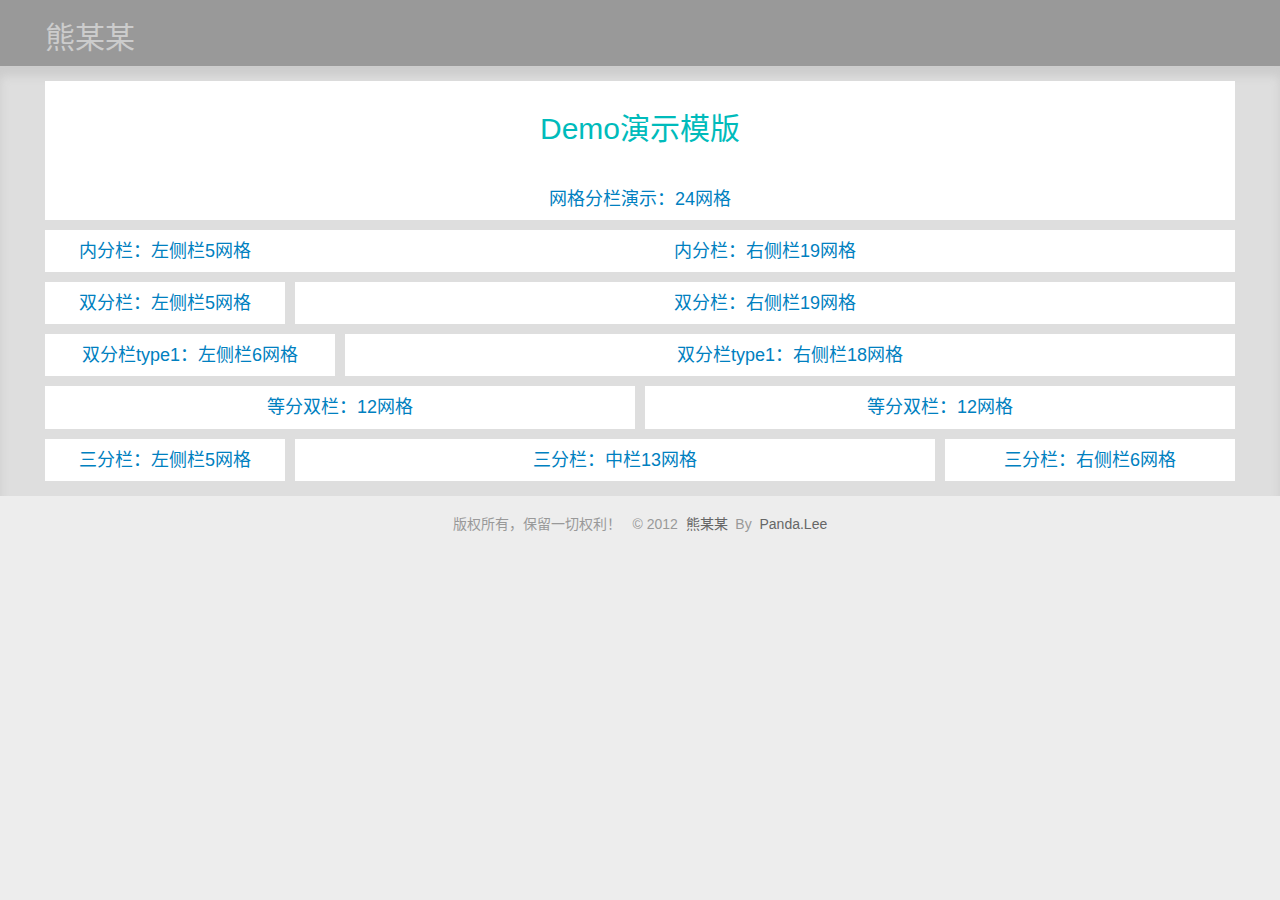
==== demo/Basic/index.html @ da817acd "初始化Basic Demo代码树" ====
<!doctype html>
<!--[if lt IE 7]><html class="no-js ie lt-ie9 lt-ie8 lt-ie7" lang="zh-CN"><![endif]-->
<!--[if lt IE 8]><html class="no-js ie lt-ie9 lt-ie8" lang="zh-CN"><![endif]-->
<!--[if lt IE 9]><html class="no-js ie lt-ie9" lang="zh-CN"><![endif]-->
<!--[if IE 9]><html class="no-js ie" lang="zh-CN"><![endif]-->
<!--[if gt IE 9]><!--><html class="no-js" lang="zh-CN"><!--<![endif]-->
<head>
	<meta charset="utf-8" />
	<meta name="viewport" content="width=device-width, initial-scale=1, user-scalable=yes">
	<meta http-equiv="X-UA-Compatible" content="IE=7, IE=9">
	<meta http-equiv="windows-Target" contect="_top">
	<meta name="description" content="" />
	<meta name="keywords" content="" />
	<meta name="author" content="Uesr Centered Develop and Design: Panda.Lee landseerys@gmail.com" />
	<meta name="Robots" contect="all">
	<title>HTML模板</title>
	<link rel="home" href="" />
	<link rel="index" href="" />
	<link rel="stylesheet" href="style/index.css" media="screen">
	<!--[if !IE]><![endif]--><!-- 不是IE浏览器 -->
	<!--[if IE 9]><![endif]--><!-- IE9浏览器 -->
	<!--[if !(IE 9)]><![endif]--><!-- 不是IE9浏览器 -->
	<!--[if lt IE 9]><![endif]--><!-- IE9以下浏览器 -->
	<!--[if lte IE 9]><![endif]--><!-- IE9或以下浏览器 -->
	<!--[if gt IE 9]><![endif]--><!-- IE9以上浏览器 -->
	<!--[if gte IE 9]><![endif]--><!-- IE9或以上浏览器 -->
	<script src="script/jquery-1.8.0.js"></script>
	<script src="script/jquery-ui.js"></script>
	<script src="script/interactive.js"></script>
	<script>
	</script>
</head>
<body>
	<!-- 页眉 Start -->
	<header>
		<div class="mainBody">
			<div class="title"><a href="/" hidefocus="ture" title="返回主页">熊某某</a></div>
		</div>
	</header>
	<!-- 页眉 End -->
	<div class="container">
		<div class="mainBody">
			<article>
				<h1>Demo演示模版</h1>
				<h2 style="padding:10px 0; font-size:18px; text-align:center; font-weight:400; color:#0080C0;">网格分栏演示：24网格</h2>
			</article>
			<!-- 一栏 End -->
			<!-- 内双栏 Start -->
			<section class="type2">
				<aside>
					<!-- 左栏 Start 注释一定要放在里面否则会出现IE6注释BUG -->
					<section>
						<h2 style="padding:10px 0; font-size:18px; text-align:center; font-weight:400; color:#0080C0;">内分栏：左侧栏5网格</h2>
					</section>
					<!-- 左栏 End -->
				</aside>
				<article>
					<!-- 右栏 Start -->	
					<section>
						<h2 style="padding:10px 0; font-size:18px; text-align:center; font-weight:400; color:#0080C0;">内分栏：右侧栏19网格</h2>
					</section>
					<!-- 右栏 End -->
				</article>
			</section>
			<!-- 内双栏 End -->
			<!-- 双栏 Start -->
			<section>
				<aside>
					<!-- 左栏 Start 注释一定要放在里面否则会出现IE6注释BUG -->
					<section>
						<h2 style="padding:10px 0; font-size:18px; text-align:center; font-weight:400; color:#0080C0;">双分栏：左侧栏5网格</h2>
					</section>
					<!-- 左栏 End -->
				</aside>
				<article>
					<!-- 右栏 Start -->	
					<section>
						<h2 style="padding:10px 0; font-size:18px; text-align:center; font-weight:400; color:#0080C0;">双分栏：右侧栏19网格</h2>
					</section>
					<!-- 右栏 End -->
				</article>
			</section>
			<!-- 双栏 End -->
			<!-- 双栏 Start -->
			<section class="type1">
				<aside>
					<!-- 左栏 Start 注释一定要放在里面否则会出现IE6注释BUG -->
					<section>
						<h2 style="padding:10px 0; font-size:18px; text-align:center; font-weight:400; color:#0080C0;">双分栏type1：左侧栏6网格</h2>
					</section>
					<!-- 左栏 End -->
				</aside>
				<article>
					<!-- 右栏 Start -->	
					<section>
						<h2 style="padding:10px 0; font-size:18px; text-align:center; font-weight:400; color:#0080C0;">双分栏type1：右侧栏18网格</h2>
					</section>
					<!-- 右栏 End -->
				</article>
			</section>
			<!-- 双栏 End -->
			<!-- 等双栏 Start -->
			<section>
				<section class="doubleColumn">
					<div class="box">
						<h2 style="padding:10px 0; font-size:18px; text-align:center; font-weight:400; color:#0080C0;">等分双栏：12网格</h2>
					</div>
				</section>
				<section class="doubleColumn">
					<div class="box">
						<h2 style="padding:10px 0; font-size:18px; text-align:center; font-weight:400; color:#0080C0;">等分双栏：12网格</h2>
					</div>
				</section>
			</section>
			<!-- 等双栏 End -->
			<!-- 三栏 Start -->
			<section>
				<aside>
					<!-- 左栏 Start -->
					<section>
						<h2 style="padding:10px 0; font-size:18px; text-align:center; font-weight:400; color:#0080C0;">三分栏：左侧栏5网格</h2>
					</section>
					<!-- 左栏 End -->
				</aside>
				<article class="main">
					<!-- 中栏 Start -->
					<section>
						<h2 style="padding:10px 0; font-size:18px; text-align:center; font-weight:400; color:#0080C0;">三分栏：中栏13网格</h2>
					</section>
					<!-- 中栏 End -->
				</article>
				<aside class="sidebar">
					<!-- 右栏 Start -->
					<section>
						<h2 style="padding:10px 0; font-size:18px; text-align:center; font-weight:400; color:#0080C0;">三分栏：右侧栏6网格</h2>
					</section>
					<!-- 右栏 End -->
				</aside>
			</section>
			<!-- 三栏 End -->
		</div>
	</div>
	<!-- 页脚 Start -->
	<footer>版权所有，保留一切权利！&nbsp;&nbsp;&nbsp;&copy;&nbsp;2012&nbsp;&nbsp;<a href="/" title="熊某某">熊某某</a>&nbsp;&nbsp;By&nbsp;&nbsp;<a href="mailto:landseerys@gmail.com" title="联系我">Panda.Lee</a></footer>
	<!-- 页脚 End -->
</body>
</html>
---- demo/Basic/style/index.css ----
@charset "utf-8";
body,
div,
dl,
dt,
dd,
ul,
ol,
li,
h1,
h2,
h3,
h4,
h5,
h6,
pre,
form,
fieldset,
input,
textarea,
p,
blockquote,
th,
td,
menu,
dialog {
  margin: 0;
  padding: 0;
}
article,
aside,
details,
figcaption,
figure,
footer,
header,
hgroup,
menu,
nav,
section,
dialog {
  display: block;
}
table {
  border-collapse: collapse;
  border-spacing: 0;
}
fieldset,
img,
abbr,
acronym {
  border: 0 none;
}
address,
caption,
cite,
code,
dfn,
th,
var {
  font-style: normal;
  font-weight: 400;
}
ol,
ul,
menu {
  list-style: none;
}
h1,
h2,
h3,
h4,
h5,
h6 {
  font-size: 14px;
}
q:before,
q:after {
  content: '';
}
form {
  display: inline;
}
html {
  overflow-y: scroll;
}
input,
pre,
button,
select,
textarea {
  background-color: white;
  font-family: \5FAE\8F6F\96C5\9ED1,Verdana,\5B8B\4F53,sans-serif;
  outline: 0 none;
  resize: none;
}
input[type="checkbox"] {
  vertical-align: middle;
}
a {
  outline: 0 none;
  text-decoration: none;
}
html.lt-ie7 a:link,
html.lt-ie7 a:visited {
  opacity: 1;
  filter: progid:DXImageTransform.Microsoft.Alpha(Opacity=100);
}
html.lt-ie7 a:hover,
html.lt-ie7 a:active {
  opacity: 0.99;
  filter: progid:DXImageTransform.Microsoft.Alpha(Opacity=99);
}
img {
  display: inline-block;
  vertical-align: top;
}
video {
  vertical-align: top;
}
hr {
  margin: 10px;
  padding: 0;
  font-size: 0;
  height: 1px;
  border: 1px solid #cecece;
  border-width: 1px 0 0;
}
::-moz-selection {
  background-color: #000;
  color: #0bb;
}
::selection {
  background-color: #000;
  color: #0bb;
}
.offset,
.content,
article,
section section,
section section.doubleColumn .box,
section.type2,
header .mainBody {
  margin-left: 10px;
}
.row1 {
  width: 50px;
}
.row2 {
  width: 100px;
}
.row3 {
  width: 150px;
}
.row4 {
  width: 200px;
}
.row5,
section aside,
section article,
section .main {
  width: 250px;
}
.row6,
section .sidebar,
section.type1 aside {
  width: 300px;
}
.row7 {
  width: 350px;
}
.row8 {
  width: 400px;
}
.row9 {
  width: 450px;
}
.row10 {
  width: 500px;
}
.row11 {
  width: 550px;
}
.row12,
section section.doubleColumn {
  width: 600px;
}
.row13,
section .main {
  width: 650px;
}
.row14 {
  width: 700px;
}
.row15 {
  width: 750px;
}
.row16 {
  width: 800px;
}
.row17 {
  width: 850px;
}
.row18,
section.type1 article {
  width: 900px;
}
.row19,
section article {
  width: 950px;
}
.row20 {
  width: 1000px;
}
.row21 {
  width: 1050px;
}
.row22 {
  width: 1100px;
}
.row23 {
  width: 1150px;
}
.row24,
.container .mainBody {
  width: 1200px;
}
body {
  font-size: 14px;
  line-height: 1.231;
  font-family: \5FAE\8F6F\96C5\9ED1,Verdana,\5B8B\4F53,sans-serif;
}
a.msC:link,
a.msC:visited {
  color: #0bb;
}
a.msC:hover,
a.msC:active {
  color: #963;
}
a.hU:link,
footer a:link,
a.hU:visited,
footer a:visited {
  text-decoration: none;
}
a.hU:hover,
footer a:hover,
a.hU:active,
footer a:active {
  text-decoration: underline;
}
a.u:link,
a.u:visited,
a.u:hover,
a.u:active {
  text-decoration: underline;
}
a.tag:link,
a.tag:visited,
a.tag:hover,
a.tag:active {
  position: absolute;
  top: auto;
  left: auto;
  display: block;
  background-color: white;
  border: 0 none;
  opacity: 0;
  filter: progid:DXImageTransform.Microsoft.Alpha(Opacity=0);
}
.hideTitle {
  font-size: 0;
  margin: 0;
  padding: 0;
  width: 0;
  height: 0;
  text-indent: -9999px;
}
html body .hidden {
  display: none;
}
body {
  background-color: #ededed;
}
html,
body {
  width: auto;
  min-width: 1210px;
  height: 100%;
}
html.lt-ie7 html,
html.lt-ie7 body {
  width: 1210px;
}
html.lt-ie7 html,
html.lt-ie7 body {
  width: auto;
}
header .mainBody {
  padding: 0 10px;
  width: 1190px;
}
.container {
  background-color: #dedede;
  margin: -1px auto 0;
  padding: 15px 0 5px;
  -webkit-box-shadow: inset 0 10px 10px #ccc;
  -moz-box-shadow: inset 0 10px 10px #ccc;
  box-shadow: inset 0 10px 10px #ccc;
}
html.lt-ie8 .container {
  border: 0 none;
}
.container .mainBody {
  position: relative;
  margin-left: auto;
  margin-right: auto;
  padding-right: 10px;
}
.content,
article,
section section,
section section.doubleColumn .box,
section.type2 {
  background-color: #fff;
  margin-bottom: 10px;
  -webkit-box-shadow: 0 0 0 0 transparent;
  -moz-box-shadow: 0 0 0 0 transparent;
  box-shadow: 0 0 0 0 transparent;
}
html.lt-ie8 .content,
html.lt-ie8 article,
html.lt-ie8 section section,
html.lt-ie8 section section.doubleColumn .box,
html.lt-ie8 section.type2 {
  border: 0 none;
}
section section.doubleColumn {
  background-color: transparent;
  float: left;
  margin: 0;
  -webkit-box-shadow: 0 0 0 0 transparent;
  -moz-box-shadow: 0 0 0 0 transparent;
  box-shadow: 0 0 0 0 transparent;
  overflow: hidden;
}
html.lt-ie8 section section.doubleColumn {
  border: 0 none;
}
section:before,
section:after {
  content: "";
  display: table;
}
section:after {
  clear: both;
}
html.lt-ie8 section {
  zoom: 1;
}
section aside,
section article,
section .main {
  float: left;
  display: inline-block;
  overflow: hidden;
}
section article {
  background-color: transparent;
  margin: 0;
  -webkit-box-shadow: 0 0 0 0 transparent;
  -moz-box-shadow: 0 0 0 0 transparent;
  box-shadow: 0 0 0 0 transparent;
}
html.lt-ie8 section article {
  border: 0 none;
}
section .sidebar {
  float: left;
  display: inline-block;
}
section.type2 section {
  -webkit-box-shadow: 0 0 0 0 transparent;
  -moz-box-shadow: 0 0 0 0 transparent;
  box-shadow: 0 0 0 0 transparent;
  margin-bottom: 0;
}
html.lt-ie8 section.type2 section {
  border: 0 none;
}
section.type2 aside {
  margin-left: -10px;
}
footer {
  width: 1190px;
}
header {
  background-color: #999;
  margin-left: auto;
  margin-right: auto;
  padding: 20px 0 10px;
}
header .mainBody {
  position: relative;
  margin-left: auto;
  margin-right: auto;
}
header .mainBody:before,
header .mainBody:after {
  content: "";
  display: table;
}
header .mainBody:after {
  clear: both;
}
html.lt-ie8 header .mainBody {
  zoom: 1;
}
header .mainBody .title {
  float: left;
  font-size: 30px;
  font-weight: 400;
}
header .mainBody .title a:link,
header .mainBody .title a:visited {
  color: #ccc;
}
header .mainBody .title a:hover,
header .mainBody .title a:active {
  color: #ddd;
}
footer {
  margin-left: auto;
  margin-right: auto;
  padding: 20px 0;
  color: #999;
  text-align: center;
}
footer a {
  color: #666;
}
h1 {
  padding: 30px 0;
  font-size: 30px;
  font-weight: 400;
  color: #0bb;
  text-align: center;
}
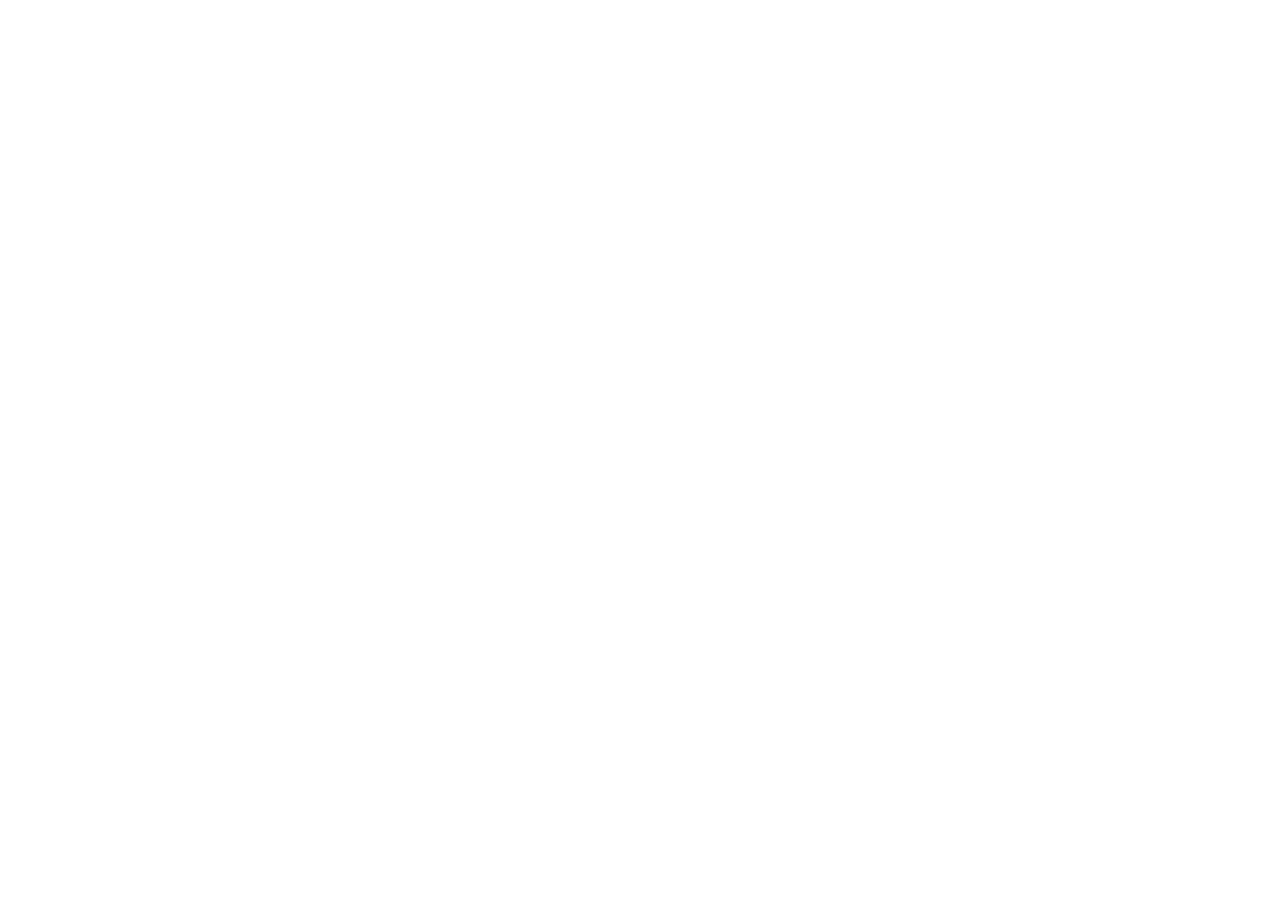
==== commit bffdff16: "基于移动端相关特性重构Basic代码" ====
--- a/demo/Basic/index.html
+++ b/demo/Basic/index.html
@@ -1,147 +1,18 @@
 <!doctype html>
-<!--[if lt IE 7]><html class="no-js ie lt-ie9 lt-ie8 lt-ie7" lang="zh-CN"><![endif]-->
-<!--[if lt IE 8]><html class="no-js ie lt-ie9 lt-ie8" lang="zh-CN"><![endif]-->
-<!--[if lt IE 9]><html class="no-js ie lt-ie9" lang="zh-CN"><![endif]-->
-<!--[if IE 9]><html class="no-js ie" lang="zh-CN"><![endif]-->
-<!--[if gt IE 9]><!--><html class="no-js" lang="zh-CN"><!--<![endif]-->
+<html lang="zh-CN">
 <head>
 	<meta charset="utf-8" />
-	<meta name="viewport" content="width=device-width, initial-scale=1, user-scalable=yes">
-	<meta http-equiv="X-UA-Compatible" content="IE=7, IE=9">
-	<meta http-equiv="windows-Target" contect="_top">
+	<meta name="viewport" content="width=device-width, initial-scale=0.5,maximum-scale=0.5, minimum-scale=0.5, user-scalable=no">
+	<meta name="MobileOptimized" content="width=device-width, initial-scale=0.5" />
 	<meta name="description" content="" />
 	<meta name="keywords" content="" />
 	<meta name="author" content="Uesr Centered Develop and Design: Panda.Lee landseerys@gmail.com" />
 	<meta name="Robots" contect="all">
-	<title>HTML模板</title>
-	<link rel="home" href="" />
-	<link rel="index" href="" />
+	<title>Web App Index</title>
+	<!-- <link rel="stylesheet" href="style/jquery.mobile-1.1.1.css" media="screen"> -->
 	<link rel="stylesheet" href="style/index.css" media="screen">
-	<!--[if !IE]><![endif]--><!-- 不是IE浏览器 -->
-	<!--[if IE 9]><![endif]--><!-- IE9浏览器 -->
-	<!--[if !(IE 9)]><![endif]--><!-- 不是IE9浏览器 -->
-	<!--[if lt IE 9]><![endif]--><!-- IE9以下浏览器 -->
-	<!--[if lte IE 9]><![endif]--><!-- IE9或以下浏览器 -->
-	<!--[if gt IE 9]><![endif]--><!-- IE9以上浏览器 -->
-	<!--[if gte IE 9]><![endif]--><!-- IE9或以上浏览器 -->
-	<script src="script/jquery-1.8.0.js"></script>
-	<script src="script/jquery-ui.js"></script>
-	<script src="script/interactive.js"></script>
-	<script>
-	</script>
+	<!-- <script data-main="script/main" src="script/vendor/require/require.js"></script> -->
 </head>
 <body>
-	<!-- 页眉 Start -->
-	<header>
-		<div class="mainBody">
-			<div class="title"><a href="/" hidefocus="ture" title="返回主页">熊某某</a></div>
-		</div>
-	</header>
-	<!-- 页眉 End -->
-	<div class="container">
-		<div class="mainBody">
-			<article>
-				<h1>Demo演示模版</h1>
-				<h2 style="padding:10px 0; font-size:18px; text-align:center; font-weight:400; color:#0080C0;">网格分栏演示：24网格</h2>
-			</article>
-			<!-- 一栏 End -->
-			<!-- 内双栏 Start -->
-			<section class="type2">
-				<aside>
-					<!-- 左栏 Start 注释一定要放在里面否则会出现IE6注释BUG -->
-					<section>
-						<h2 style="padding:10px 0; font-size:18px; text-align:center; font-weight:400; color:#0080C0;">内分栏：左侧栏5网格</h2>
-					</section>
-					<!-- 左栏 End -->
-				</aside>
-				<article>
-					<!-- 右栏 Start -->	
-					<section>
-						<h2 style="padding:10px 0; font-size:18px; text-align:center; font-weight:400; color:#0080C0;">内分栏：右侧栏19网格</h2>
-					</section>
-					<!-- 右栏 End -->
-				</article>
-			</section>
-			<!-- 内双栏 End -->
-			<!-- 双栏 Start -->
-			<section>
-				<aside>
-					<!-- 左栏 Start 注释一定要放在里面否则会出现IE6注释BUG -->
-					<section>
-						<h2 style="padding:10px 0; font-size:18px; text-align:center; font-weight:400; color:#0080C0;">双分栏：左侧栏5网格</h2>
-					</section>
-					<!-- 左栏 End -->
-				</aside>
-				<article>
-					<!-- 右栏 Start -->	
-					<section>
-						<h2 style="padding:10px 0; font-size:18px; text-align:center; font-weight:400; color:#0080C0;">双分栏：右侧栏19网格</h2>
-					</section>
-					<!-- 右栏 End -->
-				</article>
-			</section>
-			<!-- 双栏 End -->
-			<!-- 双栏 Start -->
-			<section class="type1">
-				<aside>
-					<!-- 左栏 Start 注释一定要放在里面否则会出现IE6注释BUG -->
-					<section>
-						<h2 style="padding:10px 0; font-size:18px; text-align:center; font-weight:400; color:#0080C0;">双分栏type1：左侧栏6网格</h2>
-					</section>
-					<!-- 左栏 End -->
-				</aside>
-				<article>
-					<!-- 右栏 Start -->	
-					<section>
-						<h2 style="padding:10px 0; font-size:18px; text-align:center; font-weight:400; color:#0080C0;">双分栏type1：右侧栏18网格</h2>
-					</section>
-					<!-- 右栏 End -->
-				</article>
-			</section>
-			<!-- 双栏 End -->
-			<!-- 等双栏 Start -->
-			<section>
-				<section class="doubleColumn">
-					<div class="box">
-						<h2 style="padding:10px 0; font-size:18px; text-align:center; font-weight:400; color:#0080C0;">等分双栏：12网格</h2>
-					</div>
-				</section>
-				<section class="doubleColumn">
-					<div class="box">
-						<h2 style="padding:10px 0; font-size:18px; text-align:center; font-weight:400; color:#0080C0;">等分双栏：12网格</h2>
-					</div>
-				</section>
-			</section>
-			<!-- 等双栏 End -->
-			<!-- 三栏 Start -->
-			<section>
-				<aside>
-					<!-- 左栏 Start -->
-					<section>
-						<h2 style="padding:10px 0; font-size:18px; text-align:center; font-weight:400; color:#0080C0;">三分栏：左侧栏5网格</h2>
-					</section>
-					<!-- 左栏 End -->
-				</aside>
-				<article class="main">
-					<!-- 中栏 Start -->
-					<section>
-						<h2 style="padding:10px 0; font-size:18px; text-align:center; font-weight:400; color:#0080C0;">三分栏：中栏13网格</h2>
-					</section>
-					<!-- 中栏 End -->
-				</article>
-				<aside class="sidebar">
-					<!-- 右栏 Start -->
-					<section>
-						<h2 style="padding:10px 0; font-size:18px; text-align:center; font-weight:400; color:#0080C0;">三分栏：右侧栏6网格</h2>
-					</section>
-					<!-- 右栏 End -->
-				</aside>
-			</section>
-			<!-- 三栏 End -->
-		</div>
-	</div>
-	<!-- 页脚 Start -->
-	<footer>版权所有，保留一切权利！&nbsp;&nbsp;&nbsp;&copy;&nbsp;2012&nbsp;&nbsp;<a href="/" title="熊某某">熊某某</a>&nbsp;&nbsp;By&nbsp;&nbsp;<a href="mailto:landseerys@gmail.com" title="联系我">Panda.Lee</a></footer>
-	<!-- 页脚 End -->
 </body>
 </html>
--- a/demo/Basic/style/index.css
+++ b/demo/Basic/style/index.css
@@ -23,7 +23,8 @@
 th,
 td,
 menu,
-dialog {
+dialog,
+figure {
   margin: 0;
   padding: 0;
 }
@@ -104,12 +105,10 @@
 html.lt-ie7 a:link,
 html.lt-ie7 a:visited {
   opacity: 1;
-  filter: progid:DXImageTransform.Microsoft.Alpha(Opacity=100);
 }
 html.lt-ie7 a:hover,
 html.lt-ie7 a:active {
   opacity: 0.99;
-  filter: progid:DXImageTransform.Microsoft.Alpha(Opacity=99);
 }
 img {
   display: inline-block;
@@ -128,127 +127,19 @@
 }
 ::-moz-selection {
   background-color: #000;
-  color: #0bb;
+  color: #09c;
 }
 ::selection {
   background-color: #000;
-  color: #0bb;
-}
-.offset,
-.content,
-article,
-section section,
-section section.doubleColumn .box,
-section.type2,
-header .mainBody {
-  margin-left: 10px;
-}
-.row1 {
-  width: 50px;
-}
-.row2 {
-  width: 100px;
-}
-.row3 {
-  width: 150px;
-}
-.row4 {
-  width: 200px;
-}
-.row5,
-section aside,
-section article,
-section .main {
-  width: 250px;
-}
-.row6,
-section .sidebar,
-section.type1 aside {
-  width: 300px;
-}
-.row7 {
-  width: 350px;
-}
-.row8 {
-  width: 400px;
-}
-.row9 {
-  width: 450px;
-}
-.row10 {
-  width: 500px;
-}
-.row11 {
-  width: 550px;
-}
-.row12,
-section section.doubleColumn {
-  width: 600px;
-}
-.row13,
-section .main {
-  width: 650px;
-}
-.row14 {
-  width: 700px;
-}
-.row15 {
-  width: 750px;
-}
-.row16 {
-  width: 800px;
-}
-.row17 {
-  width: 850px;
-}
-.row18,
-section.type1 article {
-  width: 900px;
-}
-.row19,
-section article {
-  width: 950px;
-}
-.row20 {
-  width: 1000px;
-}
-.row21 {
-  width: 1050px;
-}
-.row22 {
-  width: 1100px;
-}
-.row23 {
-  width: 1150px;
-}
-.row24,
-.container .mainBody {
-  width: 1200px;
+  color: #09c;
 }
 body {
   font-size: 14px;
   line-height: 1.231;
   font-family: \5FAE\8F6F\96C5\9ED1,Verdana,\5B8B\4F53,sans-serif;
 }
-a.msC:link,
-a.msC:visited {
-  color: #0bb;
-}
-a.msC:hover,
-a.msC:active {
-  color: #963;
-}
-a.hU:link,
-footer a:link,
-a.hU:visited,
-footer a:visited {
-  text-decoration: none;
-}
-a.hU:hover,
-footer a:hover,
-a.hU:active,
-footer a:active {
-  text-decoration: underline;
+button {
+  overflow: visible;
 }
 a.u:link,
 a.u:visited,
@@ -261,13 +152,12 @@
 a.tag:hover,
 a.tag:active {
   position: absolute;
-  top: auto;
-  left: auto;
+  top: 0;
+  left: 0;
   display: block;
   background-color: white;
   border: 0 none;
   opacity: 0;
-  filter: progid:DXImageTransform.Microsoft.Alpha(Opacity=0);
 }
 .hideTitle {
   font-size: 0;
@@ -280,73 +170,15 @@
 html body .hidden {
   display: none;
 }
-body {
-  background-color: #ededed;
-}
 html,
 body {
-  width: auto;
-  min-width: 1210px;
+  width: 100%;
   height: 100%;
-}
-html.lt-ie7 html,
-html.lt-ie7 body {
-  width: 1210px;
-}
-html.lt-ie7 html,
-html.lt-ie7 body {
-  width: auto;
-}
-header .mainBody {
-  padding: 0 10px;
-  width: 1190px;
-}
-.container {
-  background-color: #dedede;
-  margin: -1px auto 0;
-  padding: 15px 0 5px;
-  -webkit-box-shadow: inset 0 10px 10px #ccc;
-  -moz-box-shadow: inset 0 10px 10px #ccc;
-  box-shadow: inset 0 10px 10px #ccc;
-}
-html.lt-ie8 .container {
-  border: 0 none;
-}
-.container .mainBody {
-  position: relative;
-  margin-left: auto;
-  margin-right: auto;
-  padding-right: 10px;
 }
 .content,
 article,
-section section,
-section section.doubleColumn .box,
-section.type2 {
-  background-color: #fff;
-  margin-bottom: 10px;
-  -webkit-box-shadow: 0 0 0 0 transparent;
-  -moz-box-shadow: 0 0 0 0 transparent;
-  box-shadow: 0 0 0 0 transparent;
-}
-html.lt-ie8 .content,
-html.lt-ie8 article,
-html.lt-ie8 section section,
-html.lt-ie8 section section.doubleColumn .box,
-html.lt-ie8 section.type2 {
-  border: 0 none;
-}
-section section.doubleColumn {
-  background-color: transparent;
-  float: left;
-  margin: 0;
-  -webkit-box-shadow: 0 0 0 0 transparent;
-  -moz-box-shadow: 0 0 0 0 transparent;
-  box-shadow: 0 0 0 0 transparent;
-  overflow: hidden;
-}
-html.lt-ie8 section section.doubleColumn {
-  border: 0 none;
+header {
+  margin-bottom: 10px;
 }
 section:before,
 section:after {
@@ -356,94 +188,33 @@
 section:after {
   clear: both;
 }
-html.lt-ie8 section {
-  zoom: 1;
-}
-section aside,
-section article,
-section .main {
+section section {
   float: left;
-  display: inline-block;
-  overflow: hidden;
+  margin-bottom: 10px;
+}
+section.doubleColumn section {
+  width: 50%;
+}
+section.threeColumn section {
+  width: 33.33%;
+}
+section.fourColumn section {
+  width: 25%;
+}
+section aside {
+  float: left;
+  margin-bottom: 10px;
+  width: 25%;
 }
 section article {
-  background-color: transparent;
-  margin: 0;
-  -webkit-box-shadow: 0 0 0 0 transparent;
-  -moz-box-shadow: 0 0 0 0 transparent;
-  box-shadow: 0 0 0 0 transparent;
-}
-html.lt-ie8 section article {
-  border: 0 none;
-}
-section .sidebar {
   float: left;
-  display: inline-block;
-}
-section.type2 section {
-  -webkit-box-shadow: 0 0 0 0 transparent;
-  -moz-box-shadow: 0 0 0 0 transparent;
-  box-shadow: 0 0 0 0 transparent;
-  margin-bottom: 0;
-}
-html.lt-ie8 section.type2 section {
-  border: 0 none;
-}
-section.type2 aside {
-  margin-left: -10px;
+  margin-bottom: 10px;
+  width: 75%;
+}
+section.right aside,
+section.right article {
+  float: right;
 }
 footer {
-  width: 1190px;
-}
-header {
-  background-color: #999;
-  margin-left: auto;
-  margin-right: auto;
-  padding: 20px 0 10px;
-}
-header .mainBody {
-  position: relative;
-  margin-left: auto;
-  margin-right: auto;
-}
-header .mainBody:before,
-header .mainBody:after {
-  content: "";
-  display: table;
-}
-header .mainBody:after {
-  clear: both;
-}
-html.lt-ie8 header .mainBody {
-  zoom: 1;
-}
-header .mainBody .title {
-  float: left;
-  font-size: 30px;
-  font-weight: 400;
-}
-header .mainBody .title a:link,
-header .mainBody .title a:visited {
-  color: #ccc;
-}
-header .mainBody .title a:hover,
-header .mainBody .title a:active {
-  color: #ddd;
-}
-footer {
-  margin-left: auto;
-  margin-right: auto;
-  padding: 20px 0;
-  color: #999;
-  text-align: center;
-}
-footer a {
-  color: #666;
-}
-h1 {
-  padding: 30px 0;
-  font-size: 30px;
-  font-weight: 400;
-  color: #0bb;
-  text-align: center;
-}
+  background-color: #ccc;
+}
